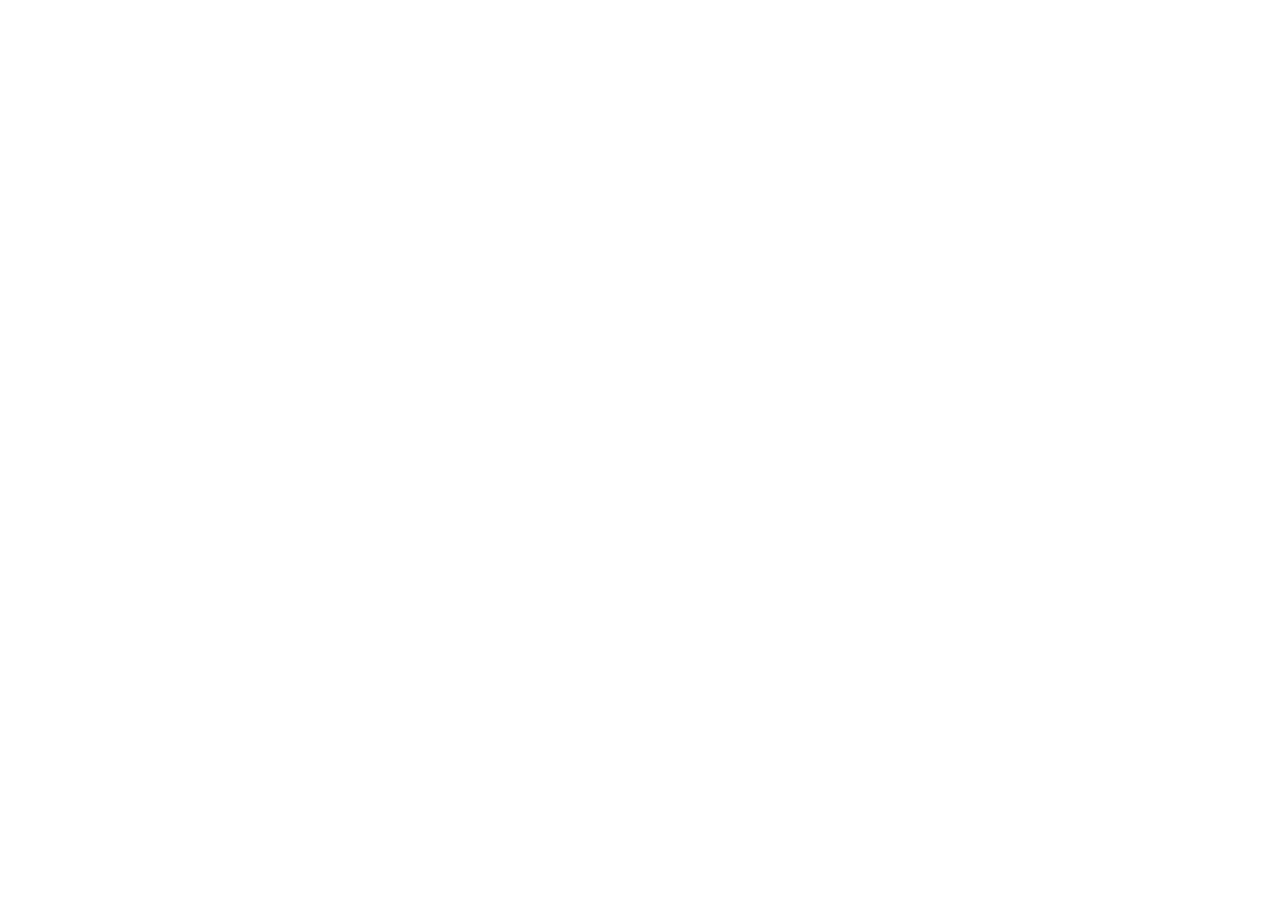
==== frontend/index.html @ ea838b48 "Add React + Vite frontend template with placeholder dashboard layout Co-Authored-By: Claude Opus 5.5" ====
<!doctype html>
<html lang="en">
  <head>
    <meta charset="UTF-8" />
    <link rel="icon" type="image/svg+xml" href="/favicon.svg" />
    <meta name="viewport" content="width=device-width, initial-scale=1.0" />
    <title>NYC Building Energy</title>
  </head>
  <body>
    <div id="root"></div>
    <script type="module" src="/src/main.jsx"></script>
  </body>
</html>
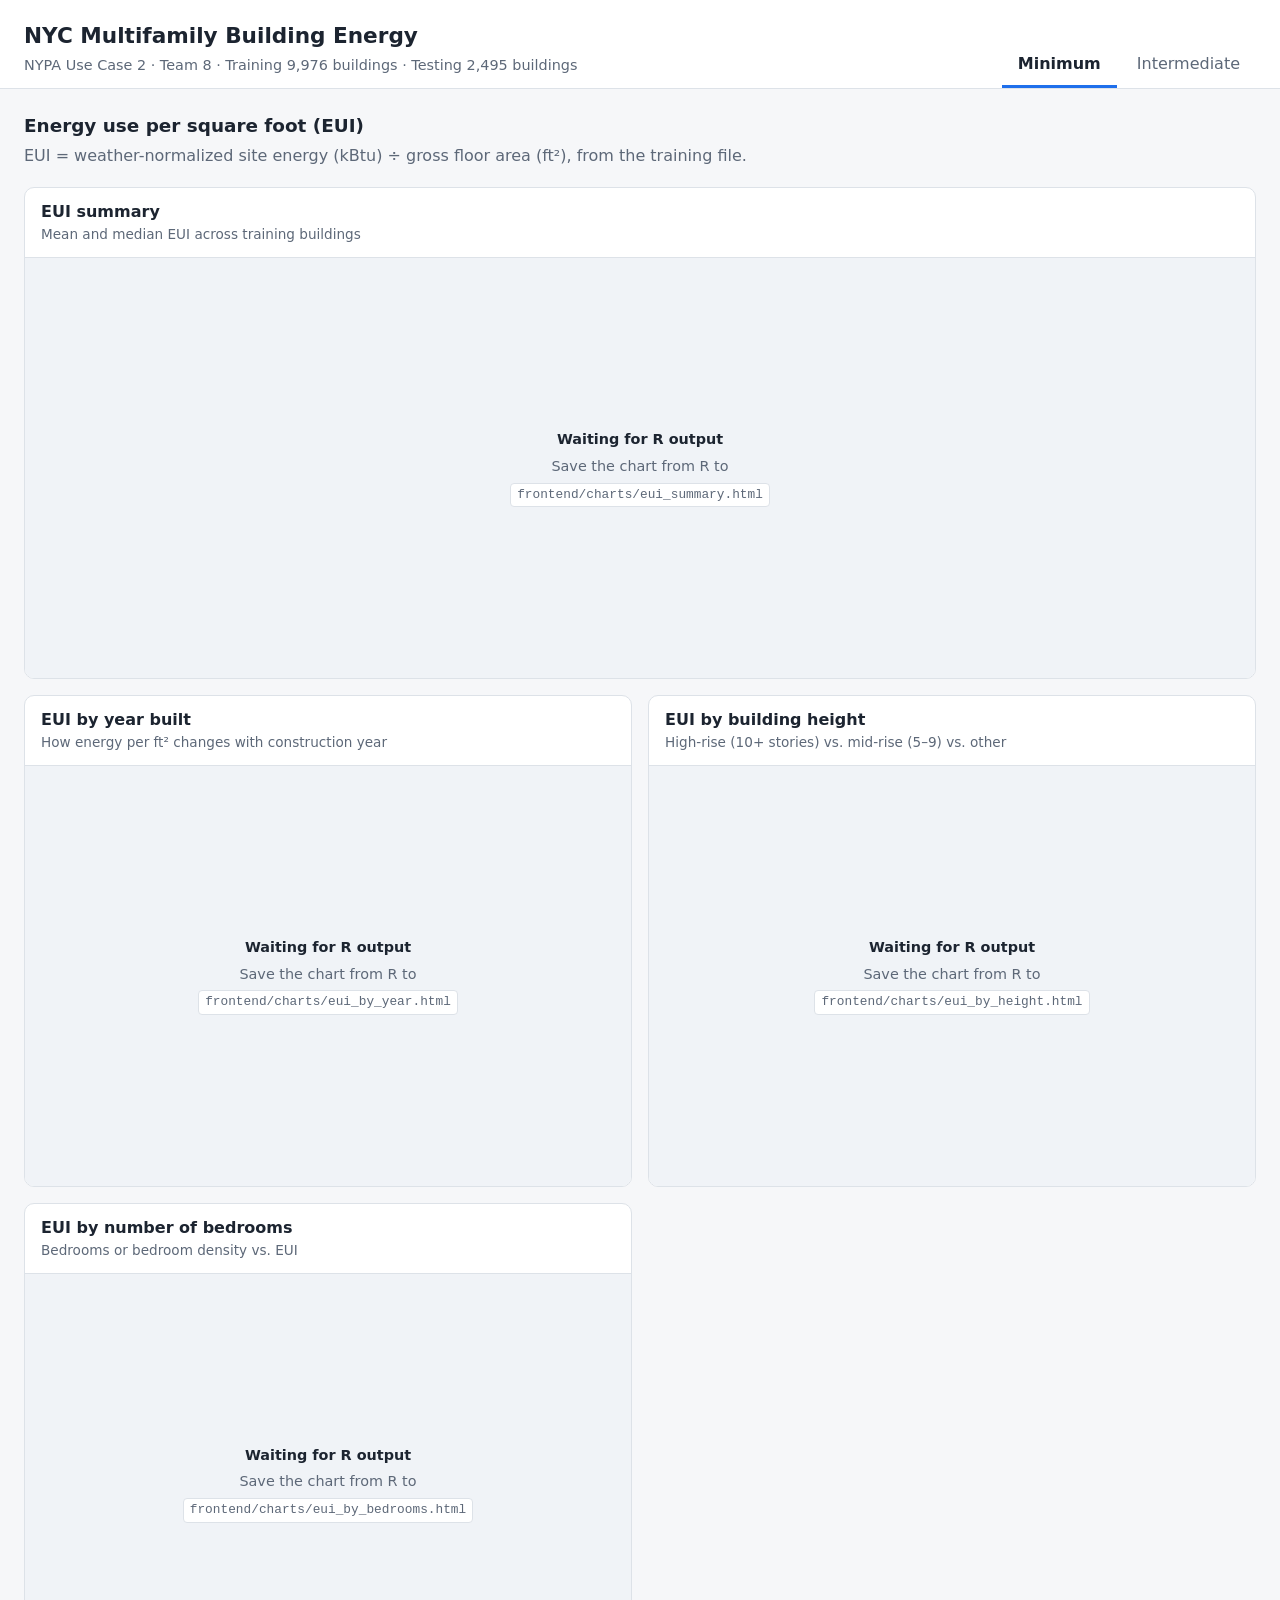
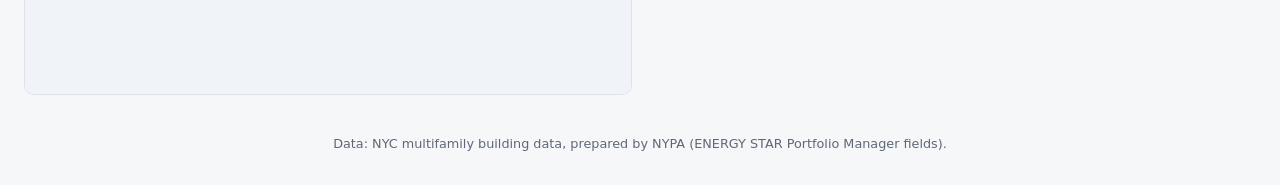
==== commit 22a510ec: "updated front end" ====
--- a/frontend/index.html
+++ b/frontend/index.html
@@ -1,13 +1,39 @@
 <!doctype html>
 <html lang="en">
-  <head>
-    <meta charset="UTF-8" />
-    <link rel="icon" type="image/svg+xml" href="/favicon.svg" />
-    <meta name="viewport" content="width=device-width, initial-scale=1.0" />
-    <title>NYC Building Energy</title>
-  </head>
-  <body>
-    <div id="root"></div>
-    <script type="module" src="/src/main.jsx"></script>
-  </body>
+<head>
+  <meta charset="utf-8">
+  <meta name="viewport" content="width=device-width, initial-scale=1">
+  <title>NYC Building Energy</title>
+  <link rel="stylesheet" href="styles.css">
+</head>
+<body>
+  <header class="top">
+    <div>
+      <h1>NYC Multifamily Building Energy</h1>
+      <p class="sub">NYPA Use Case 2 · Team 8 · Training 9,976 buildings · Testing 2,495 buildings</p>
+    </div>
+    <nav class="tabs" role="tablist">
+      <button role="tab" data-tab="minimum" aria-selected="true">Minimum</button>
+      <button role="tab" data-tab="intermediate" aria-selected="false">Intermediate</button>
+    </nav>
+  </header>
+
+  <main>
+    <section id="minimum" class="panel" role="tabpanel">
+      <h2>Energy use per square foot (EUI)</h2>
+      <p class="lede">EUI = weather-normalized site energy (kBtu) ÷ gross floor area (ft²), from the training file.</p>
+      <div class="grid" data-slots="minimum"></div>
+    </section>
+
+    <section id="intermediate" class="panel" role="tabpanel" hidden>
+      <h2>Linear regression: predicted vs. actual</h2>
+      <p class="lede">Model fit on the training file and scored on the testing file, compared against the floor area × median EUI baseline.</p>
+      <div class="grid" data-slots="intermediate"></div>
+    </section>
+  </main>
+
+  <footer>Data: NYC multifamily building data, prepared by NYPA (ENERGY STAR Portfolio Manager fields).</footer>
+
+  <script src="app.js"></script>
+</body>
 </html>
--- a/frontend/styles.css
+++ b/frontend/styles.css
@@ -0,0 +1,107 @@
+:root {
+  --bg: #f6f7f9;
+  --surface: #ffffff;
+  --text: #1c2430;
+  --muted: #5d6878;
+  --border: #dde2e8;
+  --accent: #1f6feb;
+  --placeholder: #f0f3f7;
+}
+@media (prefers-color-scheme: dark) {
+  :root {
+    --bg: #11151b;
+    --surface: #1a2029;
+    --text: #e6eaf0;
+    --muted: #9aa5b4;
+    --border: #2c3542;
+    --accent: #5b9bff;
+    --placeholder: #151a22;
+  }
+}
+
+* { box-sizing: border-box; }
+body {
+  margin: 0;
+  font-family: system-ui, -apple-system, "Segoe UI", sans-serif;
+  background: var(--bg);
+  color: var(--text);
+  line-height: 1.45;
+}
+
+.top {
+  display: flex;
+  flex-wrap: wrap;
+  gap: 16px;
+  align-items: end;
+  justify-content: space-between;
+  padding: 20px 24px 0;
+  border-bottom: 1px solid var(--border);
+  background: var(--surface);
+}
+h1 { margin: 0; font-size: 1.35rem; }
+.sub { margin: 4px 0 12px; color: var(--muted); font-size: 0.9rem; }
+
+.tabs { display: flex; gap: 4px; }
+.tabs button {
+  font: inherit;
+  padding: 10px 16px;
+  border: 0;
+  border-bottom: 3px solid transparent;
+  background: none;
+  color: var(--muted);
+  cursor: pointer;
+}
+.tabs button[aria-selected="true"] { color: var(--text); border-bottom-color: var(--accent); font-weight: 600; }
+
+main { max-width: 1280px; margin: 0 auto; padding: 24px; }
+h2 { margin: 0 0 4px; font-size: 1.15rem; }
+.lede { margin: 0 0 20px; color: var(--muted); }
+
+.grid {
+  display: grid;
+  grid-template-columns: repeat(auto-fit, minmax(min(100%, 520px), 1fr));
+  gap: 16px;
+}
+
+.card {
+  background: var(--surface);
+  border: 1px solid var(--border);
+  border-radius: 10px;
+  overflow: hidden;
+  display: flex;
+  flex-direction: column;
+}
+.card.wide { grid-column: 1 / -1; }
+.card header { padding: 12px 16px; border-bottom: 1px solid var(--border); }
+.card h3 { margin: 0; font-size: 1rem; }
+.card header p { margin: 2px 0 0; color: var(--muted); font-size: 0.85rem; }
+
+.frame { height: 420px; position: relative; }
+.frame iframe { width: 100%; height: 100%; border: 0; display: block; background: #fff; }
+
+.placeholder {
+  height: 100%;
+  display: grid;
+  place-content: center;
+  text-align: center;
+  gap: 6px;
+  padding: 16px;
+  background: var(--placeholder);
+  color: var(--muted);
+  font-size: 0.9rem;
+}
+.placeholder strong { color: var(--text); }
+.placeholder code {
+  font-size: 0.8rem;
+  background: var(--surface);
+  border: 1px solid var(--border);
+  padding: 2px 6px;
+  border-radius: 4px;
+}
+
+footer { padding: 16px 24px 32px; color: var(--muted); font-size: 0.8rem; text-align: center; }
+
+@media (max-width: 600px) {
+  .top, main { padding-left: 16px; padding-right: 16px; }
+  .frame { height: 340px; }
+}
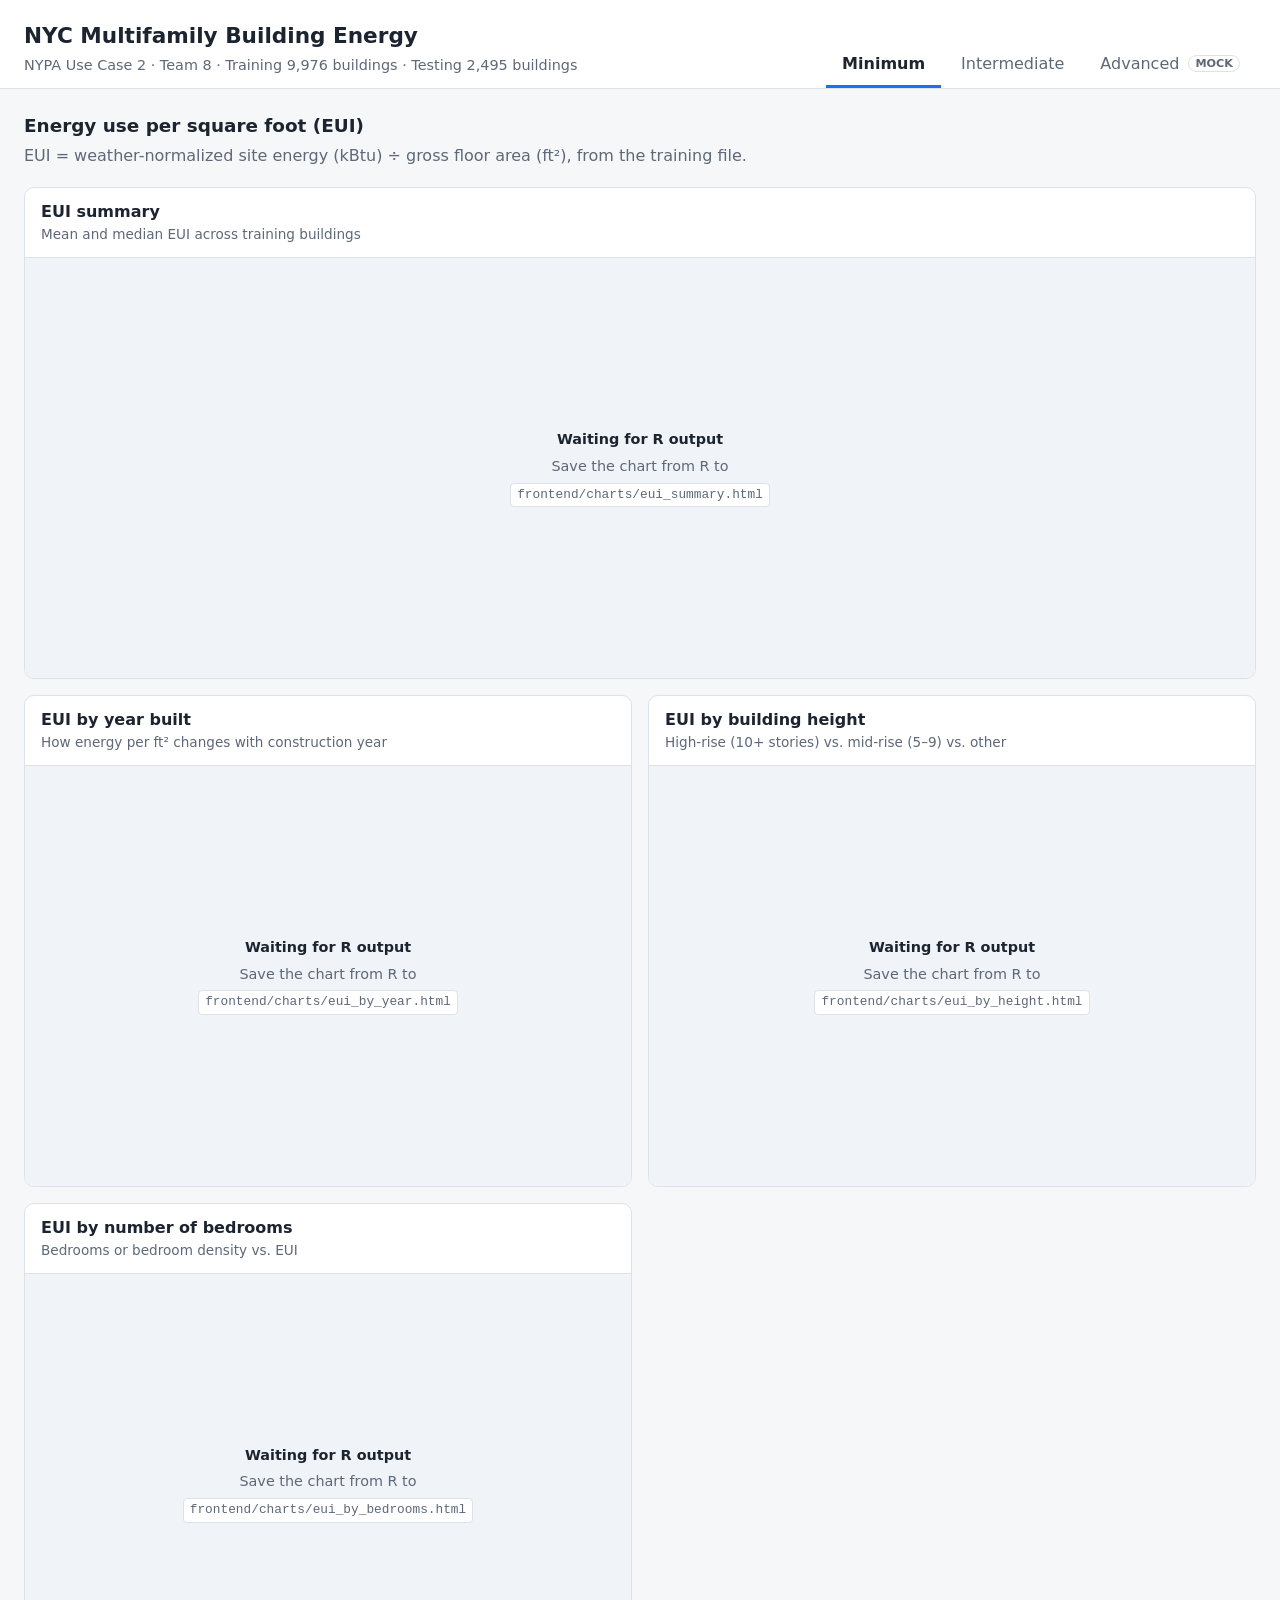
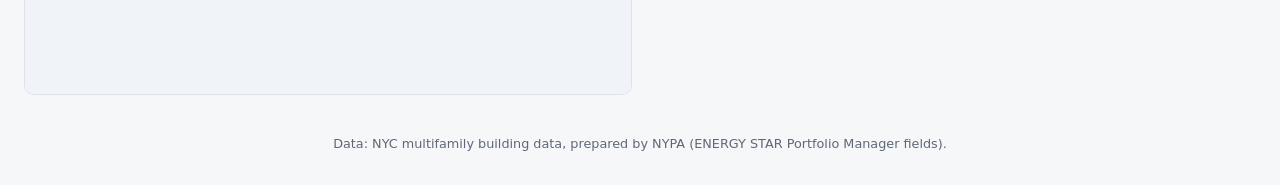
==== commit 2fb06753: "adeed the advance" ====
--- a/frontend/index.html
+++ b/frontend/index.html
@@ -15,6 +15,7 @@
     <nav class="tabs" role="tablist">
       <button role="tab" data-tab="minimum" aria-selected="true">Minimum</button>
       <button role="tab" data-tab="intermediate" aria-selected="false">Intermediate</button>
+      <button role="tab" data-tab="advanced" aria-selected="false">Advanced <span class="badge">mock</span></button>
     </nav>
   </header>
 
@@ -28,7 +29,36 @@
     <section id="intermediate" class="panel" role="tabpanel" hidden>
       <h2>Linear regression: predicted vs. actual</h2>
       <p class="lede">Model fit on the training file and scored on the testing file, compared against the floor area × median EUI baseline.</p>
+      <div class="formulas">
+        <div>
+          <h3>MAPE (overall accuracy)</h3>
+          <p><code>mean( |actual − predicted| ÷ actual ) × 100</code></p>
+          <p class="muted">15% means predictions are 15% off actual use on average. Lower is better.</p>
+        </div>
+        <div>
+          <h3>% vs. NYC average EUI (per building)</h3>
+          <p><code>(predicted EUI − 74.9) ÷ 74.9 × 100</code></p>
+          <p class="muted">+20% means 20% more energy per ft² than the average multifamily building; a negative value means less than average.</p>
+        </div>
+      </div>
       <div class="grid" data-slots="intermediate"></div>
+    </section>
+
+    <section id="advanced" class="panel" role="tabpanel" hidden>
+      <h2>Prediction dashboard</h2>
+      <p class="lede">More building characteristics and several models compared on the same testing file. Mock layout: the filters are disabled until the R output is connected.</p>
+      <div class="filters" aria-label="Filters (mock)">
+        <label>Year built
+          <select disabled><option>All years</option><option>Before 1900</option><option>1900–1945</option><option>1946–1979</option><option>1980 and later</option></select>
+        </label>
+        <label>Building height
+          <select disabled><option>All heights</option><option>High-rise (10+ stories)</option><option>Mid-rise (5–9 stories)</option><option>Low-rise</option></select>
+        </label>
+        <label>Model
+          <select disabled><option>Best model</option><option>Multiple regression</option><option>Ridge / lasso</option><option>Random forest</option><option>Gradient boosting</option></select>
+        </label>
+      </div>
+      <div class="grid" data-slots="advanced"></div>
     </section>
   </main>
 
--- a/frontend/styles.css
+++ b/frontend/styles.css
@@ -99,6 +99,56 @@
   border-radius: 4px;
 }
 
+.formulas {
+  display: grid;
+  grid-template-columns: repeat(auto-fit, minmax(min(100%, 320px), 1fr));
+  gap: 16px;
+  margin: 0 0 16px;
+}
+.formulas > div {
+  background: var(--surface);
+  border: 1px solid var(--border);
+  border-radius: 10px;
+  padding: 12px 16px;
+}
+.formulas h3 { margin: 0 0 6px; font-size: 0.95rem; }
+.formulas p { margin: 4px 0; }
+.formulas code { font-size: 0.85rem; }
+.muted { color: var(--muted); font-size: 0.85rem; }
+
+.badge {
+  font-size: 0.7rem;
+  font-weight: 600;
+  text-transform: uppercase;
+  padding: 1px 6px;
+  margin-left: 4px;
+  border-radius: 999px;
+  border: 1px solid var(--border);
+  color: var(--muted);
+  vertical-align: middle;
+}
+
+.filters {
+  display: flex;
+  flex-wrap: wrap;
+  gap: 12px 20px;
+  margin: 0 0 16px;
+  padding: 12px 16px;
+  background: var(--surface);
+  border: 1px dashed var(--border);
+  border-radius: 10px;
+}
+.filters label { display: grid; gap: 4px; font-size: 0.85rem; color: var(--muted); }
+.filters select {
+  font: inherit;
+  color: var(--text);
+  background: var(--placeholder);
+  border: 1px solid var(--border);
+  border-radius: 6px;
+  padding: 6px 8px;
+  min-width: 180px;
+}
+
 footer { padding: 16px 24px 32px; color: var(--muted); font-size: 0.8rem; text-align: center; }
 
 @media (max-width: 600px) {
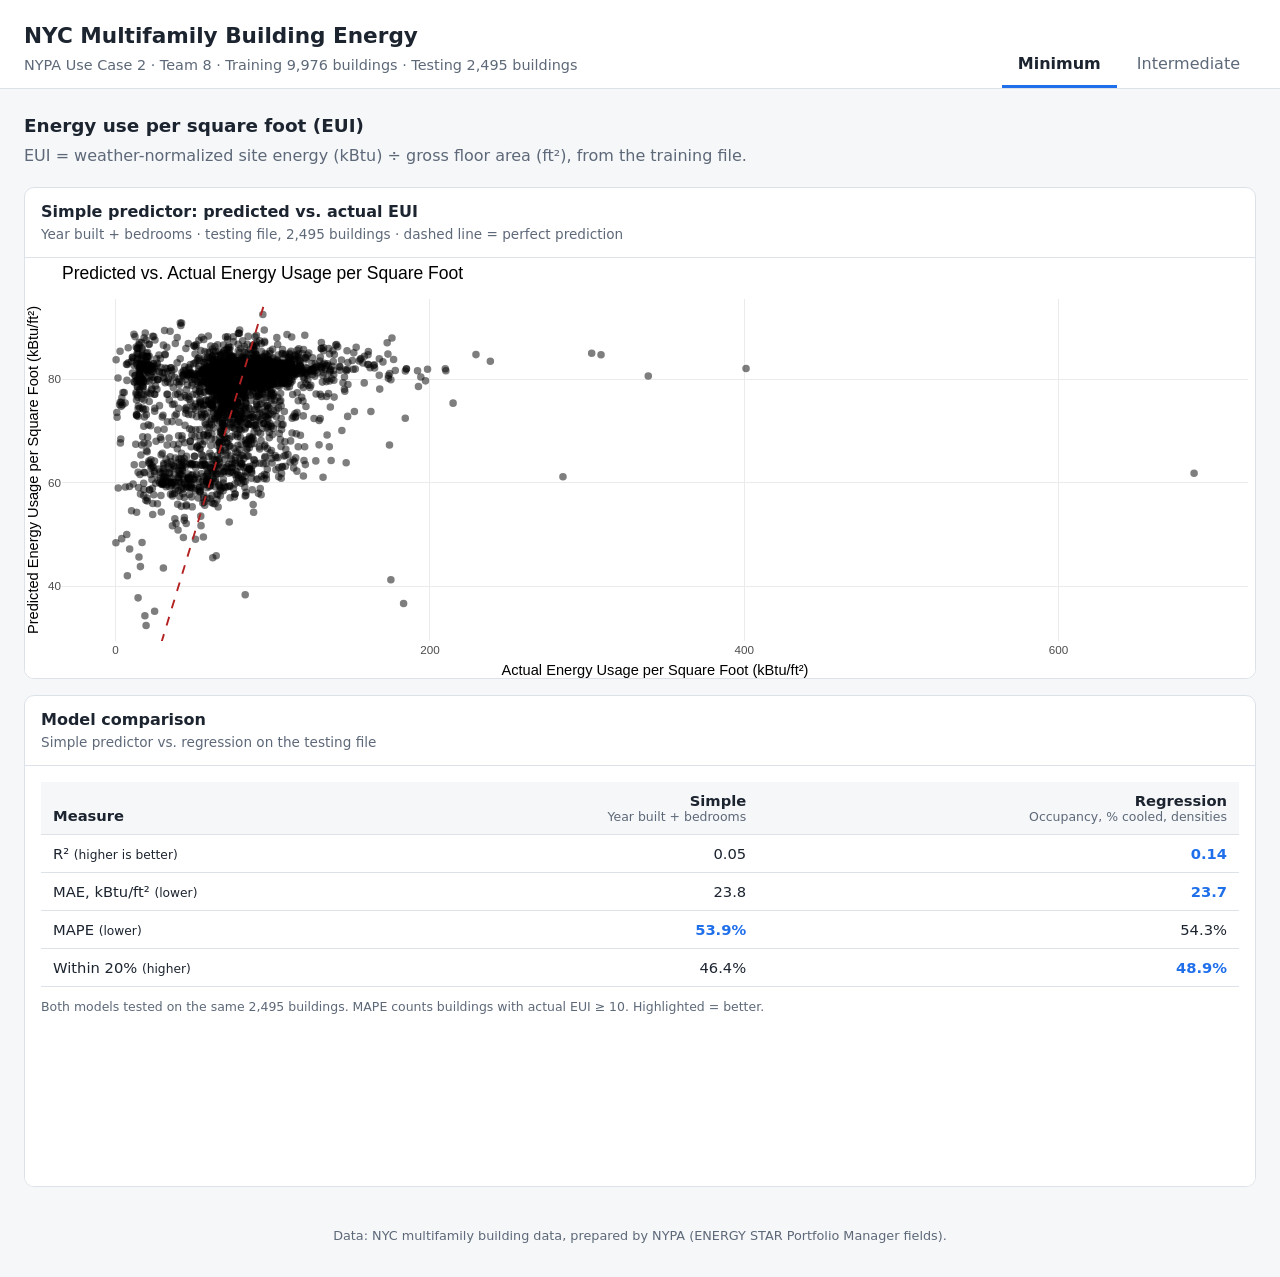
==== commit b9fb2283: "Remove Advanced tab from frontend Co-Authored-By: Claude Opus 5.5 <noreply@anthropic.com>" ====
--- a/frontend/index.html
+++ b/frontend/index.html
@@ -15,7 +15,6 @@
     <nav class="tabs" role="tablist">
       <button role="tab" data-tab="minimum" aria-selected="true">Minimum</button>
       <button role="tab" data-tab="intermediate" aria-selected="false">Intermediate</button>
-      <button role="tab" data-tab="advanced" aria-selected="false">Advanced <span class="badge">mock</span></button>
     </nav>
   </header>
 
@@ -28,37 +27,15 @@
 
     <section id="intermediate" class="panel" role="tabpanel" hidden>
       <h2>Linear regression: predicted vs. actual</h2>
-      <p class="lede">Model fit on the training file and scored on the testing file, compared against the floor area × median EUI baseline.</p>
+      <p class="lede">Model fit on the training file and scored on the testing file.</p>
       <div class="formulas">
         <div>
           <h3>MAPE (overall accuracy)</h3>
           <p><code>mean( |actual − predicted| ÷ actual ) × 100</code></p>
           <p class="muted">15% means predictions are 15% off actual use on average. Lower is better.</p>
         </div>
-        <div>
-          <h3>% vs. NYC average EUI (per building)</h3>
-          <p><code>(predicted EUI − 74.9) ÷ 74.9 × 100</code></p>
-          <p class="muted">+20% means 20% more energy per ft² than the average multifamily building; a negative value means less than average.</p>
-        </div>
       </div>
       <div class="grid" data-slots="intermediate"></div>
-    </section>
-
-    <section id="advanced" class="panel" role="tabpanel" hidden>
-      <h2>Prediction dashboard</h2>
-      <p class="lede">More building characteristics and several models compared on the same testing file. Mock layout: the filters are disabled until the R output is connected.</p>
-      <div class="filters" aria-label="Filters (mock)">
-        <label>Year built
-          <select disabled><option>All years</option><option>Before 1900</option><option>1900–1945</option><option>1946–1979</option><option>1980 and later</option></select>
-        </label>
-        <label>Building height
-          <select disabled><option>All heights</option><option>High-rise (10+ stories)</option><option>Mid-rise (5–9 stories)</option><option>Low-rise</option></select>
-        </label>
-        <label>Model
-          <select disabled><option>Best model</option><option>Multiple regression</option><option>Ridge / lasso</option><option>Random forest</option><option>Gradient boosting</option></select>
-        </label>
-      </div>
-      <div class="grid" data-slots="advanced"></div>
     </section>
   </main>
 
--- a/frontend/styles.css
+++ b/frontend/styles.css
@@ -6,6 +6,7 @@
   --border: #dde2e8;
   --accent: #1f6feb;
   --placeholder: #f0f3f7;
+  --good: #1a7f37;
 }
 @media (prefers-color-scheme: dark) {
   :root {
@@ -16,6 +17,7 @@
     --border: #2c3542;
     --accent: #5b9bff;
     --placeholder: #151a22;
+    --good: #3fb950;
   }
 }
 
@@ -116,38 +118,37 @@
 .formulas code { font-size: 0.85rem; }
 .muted { color: var(--muted); font-size: 0.85rem; }
 
-.badge {
-  font-size: 0.7rem;
+.card-body { padding: 4px 16px 8px; }
+.glossary { margin: 0; font-size: 0.9rem; }
+.glossary .term {
+  display: grid;
+  grid-template-columns: 6.5rem 1fr;
+  gap: 4px 14px;
+  align-items: baseline;
+  padding: 12px 0;
+  border-bottom: 1px solid var(--border);
+}
+.glossary .term:last-child { border-bottom: 0; }
+.glossary dt { font-weight: 650; font-size: 0.95rem; }
+.glossary dd { margin: 0; color: var(--muted); }
+.glossary .dir {
+  display: inline-block;
+  margin-top: 6px;
+  margin-left: 0;
+  padding: 1px 8px;
+  border-radius: 999px;
+  font-size: 0.75rem;
   font-weight: 600;
-  text-transform: uppercase;
-  padding: 1px 6px;
-  margin-left: 4px;
-  border-radius: 999px;
   border: 1px solid var(--border);
-  color: var(--muted);
-  vertical-align: middle;
+  white-space: nowrap;
+}
+.glossary dd .dir { display: table; }
+.glossary .dir.up { color: var(--good); border-color: color-mix(in srgb, var(--good) 40%, transparent); background: color-mix(in srgb, var(--good) 10%, transparent); }
+.glossary .dir.down { color: var(--accent); border-color: color-mix(in srgb, var(--accent) 40%, transparent); background: color-mix(in srgb, var(--accent) 10%, transparent); }
+@media (max-width: 420px) {
+  .glossary .term { grid-template-columns: 1fr; }
 }
 
-.filters {
-  display: flex;
-  flex-wrap: wrap;
-  gap: 12px 20px;
-  margin: 0 0 16px;
-  padding: 12px 16px;
-  background: var(--surface);
-  border: 1px dashed var(--border);
-  border-radius: 10px;
-}
-.filters label { display: grid; gap: 4px; font-size: 0.85rem; color: var(--muted); }
-.filters select {
-  font: inherit;
-  color: var(--text);
-  background: var(--placeholder);
-  border: 1px solid var(--border);
-  border-radius: 6px;
-  padding: 6px 8px;
-  min-width: 180px;
-}
 
 footer { padding: 16px 24px 32px; color: var(--muted); font-size: 0.8rem; text-align: center; }
 
